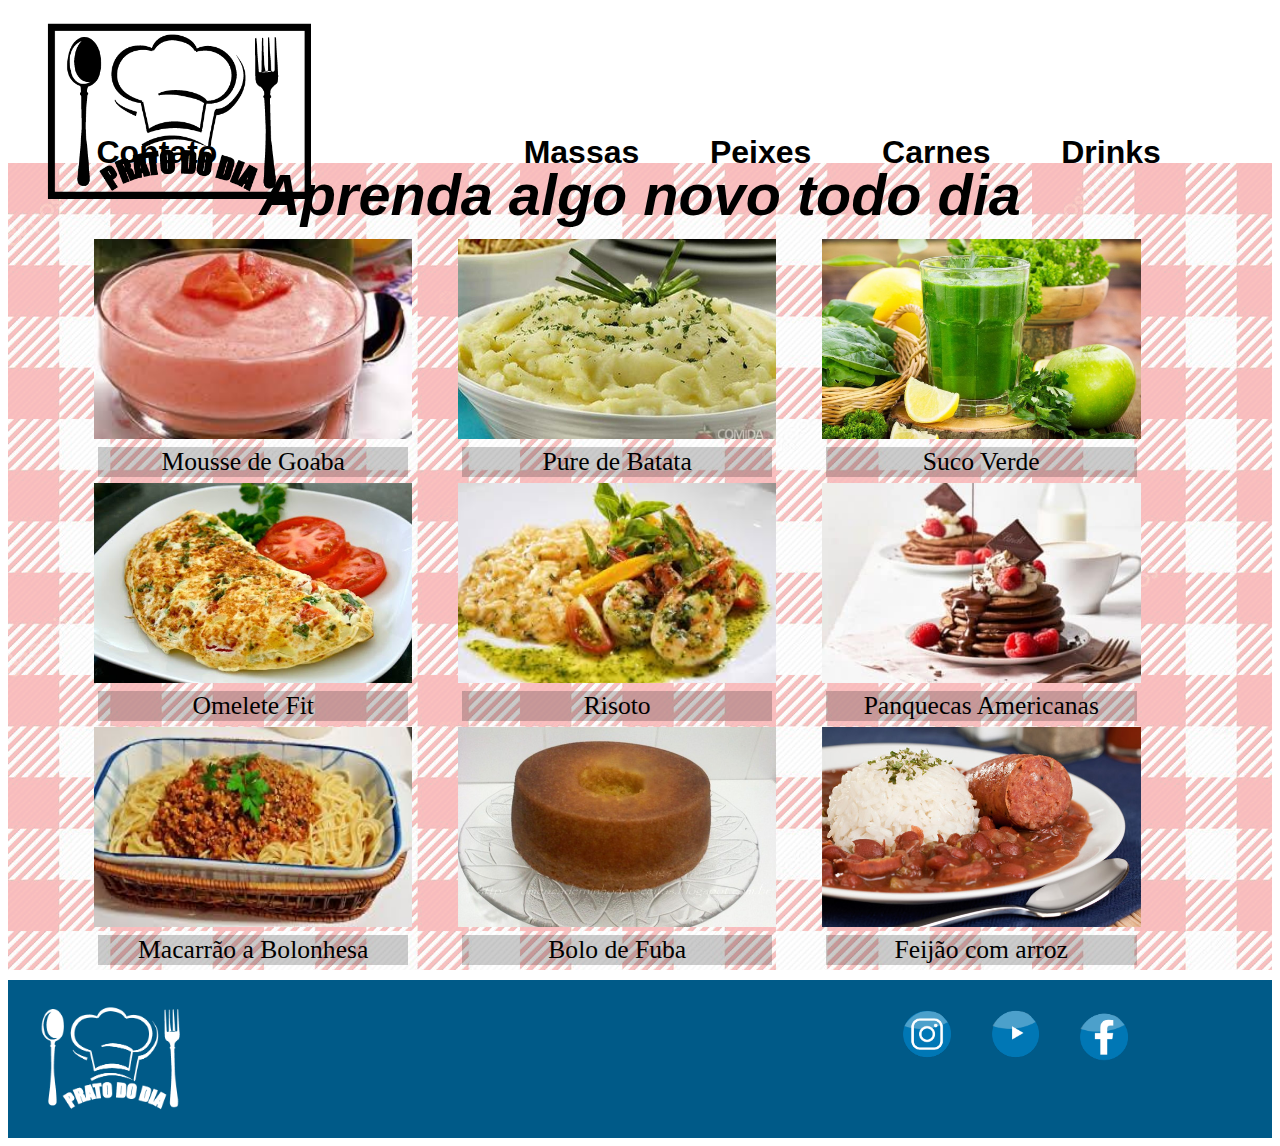
==== index.html @ 65af3c9e "Desk Top feito" ====
<!DOCTYPE html>
<html lang="en">
<head>
    <meta charset="UTF-8">
    <meta name="viewport" content="width=device-width, initial-scale=1.0">
    <link rel="stylesheet" href="./style.css">
    <title>Document</title>
</head>
<body>  
    <header>
        <video width="100%" height="25%"  height="500px" autoplay>
            <source src="./assets/header1.mp4" type="video/mp4">
            <source src="mov_bbb.ogg" type="video/ogg">
            Your browser does not support HTML video.
          </video>
          <img class="logo-header"src="./assets/Logo.png" alt="logo">
          <a class="contato" href="Contato.html">Contato</a>
          <div class="main-menu">
            <a href="Massas.html">Massas</a>
            <a href="Peixes.html">Peixes</a>
            <a href="Carnes.html">Carnes</a>
            <a href="Drinks.html" >Drinks</a>
          </div>
    </header>
    <section class="main-content">
        <h1>Aprenda algo novo todo dia</h1>
       <main>
           <figure>
               <img src="./assets/mousse de goiaba.jpg" alt="Mousse">
               <p>Mousse de Goaba</p>
           </figure>
           <figure>
                <img src="./assets//pure_batata_leite.jpg" alt="Pure">
                <p>Pure de Batata</p>
            </figure>
            <figure>
                <img src="./assets/suco-verde-pode-ajudar-a-eliminar-toxinas-e-ajudar-no-emagrecimento-5db74d2f526cc.jpg" alt="Suco">
                <p>Suco Verde</p>
            </figure>
            <figure>
                <img src="./assets/omelete fit.jpg" alt="Mousse">
                <p>Omelete Fit</p>
            </figure>
            <figure>
                <img src="./assets/risoto2.jpg" alt="Pure">
                <p>Risoto</p>
            </figure>
            <figure>
                <img src="./assets/panquecas-chocolate-framboesas-392x261.jpg" alt="Suco">
                <p>Panquecas Americanas</p>
            </figure>
            <figure>
                <img src="./assets/massa.jpg" alt="Mousse">
                <p>Macarrão a Bolonhesa</p>
            </figure>
            <figure>
                <img src="./assets/bolo de fuba.jpg" alt="Pure">
                <p>Bolo de Fuba</p>
            </figure>
            <figure>
                <img src="./assets/Feijão com arroz.jpg" alt="Suco">
                <p>Feijão com arroz</p>
            </figure>
       </main>
    </section>
    <footer>
        <div class="white-logo">
            <img src="./assets/´LogoEmBranco.png" alt="">

        </div>
        <div class="social-midia">
            <a href=""><img src="./assets/instaFooter.png" alt="instangram"></a>
            <a href=""><img src="./assets/youTubeFooter.png" alt="instangram"></a>
            <a href=""><img src="./assets/faceFooter.png" alt="instangram"></a>
        </div>
    </footer>
</body>
</html>
---- style.css ----
/* *******************************8888
    Geral
**************************************/
a{
    text-decoration: none;
    color:black;
    font-family: Arial, Helvetica, sans-serif;
    font-size: 2.5vw;
    font-weight: bold;
}
/* *******************************8888
    INDEX
**************************************/

header{
    position: relative;
}
header .contato{
    position: absolute;
    top: 82%;
    left: 7%;
}
.logo-header{
    position: absolute;
    top: 10%;
    left: 3%;
    width: 21%;
}
.main-menu{
    position: absolute;
    top: 82%;
    left: 38%;   
    width: 56%;
    display: flex;
    justify-content: space-around;
}
.main-content{ 
    width: 100%;
    background-image: url("./assets/toalhaDeMesa.png");
}
.main-content h1{
    margin:0px auto;
    text-align: center;
    font-family: Arial, Helvetica, sans-serif;
    font-size: 4.5vw;
    font-style: italic;
    
}
.main-content main{
 width: 90%;
 margin:10px auto;
 display:flex;
 flex-wrap:wrap;
}
.main-content main figure{
  width: 28%;
  display:block;
  margin: 1px 2%;
}
.main-content main figure img{
    width: 100%;
    height: 200px;
}
.main-content main figure p{
   margin: 4px;
   background: rgba(0, 0, 0, .2);
   text-align:center;
   font-size:2vw
}
footer{
    width: 100%;
    box-sizing: border-box;
    padding: 20px;
    background:#005A88;
    display: flex;
    justify-content: space-between;
}
footer .white-logo {
width:30%
}
footer .social-midia {
    width:30%
    }
    footer .social-midia img {
        width:13%;
        margin: 0 5%;
        }
footer .white-logo img {
    width:47%;
    }

/* *******************************8888
     PAGINA DE RECEITAS
**************************************/
.content{
    background-image: url("./assets/toalhaDeMesa.png");  
}

.receipe-content{
    display:grid;
    grid-template-columns: 1fr 2fr;
}
.receipe-content .category-receipe{
    display:block;
    padding:10px;
    height: 300px;
    overflow: scroll;
    background:#FBD4D0;
    margin:20px;
}
.receipe-content .category-receipe button{
    padding:15px;
    margin:15px auto;
    border-radius: 10px;
    width: 90%;
    background:lightblue;
    font-size:1.3vw;
}

.receipe-content .main-receipe{
    margin: 5px 5%;
}
.receipe-content .main-receipe h1{
  text-align:center;
  font-family: Arial, Helvetica, sans-serif;
  font-size: 3.5vw;
  font-style: italic;
} 
.receipe-content .main-receipe img{
   width: 80%;
   margin:5px 10%;
} 

.content-text{
    box-sizing: border-box;
    width: 70%;
    margin:5px auto;
    font-family: arial;
    background:#FBD4D0;
    padding:5%;
}
.content-text p{
    border:solid 1px black;
    padding:3%;
}
/* *******************************8888
     PAGINA DE CONTATO
**************************************/

.contact{
    position: relative;
}

.chef-img{
    margin: 5px 15%;
    width: 60%;
}
form{
    width: 50%;  
    position: absolute;
    top: 30%;
    left: 26%;
    display:grid;
    grid-template-columns: 1fr 1fr;
}
  label, input{
    margin-bottom: 10%;
    height: 30px;
    width: 78%;
    font-size: 1.7vw;
}
textarea{
    width:78%;
    height: 20%;
}


/* *******************************8888
    MOBILE
**************************************/
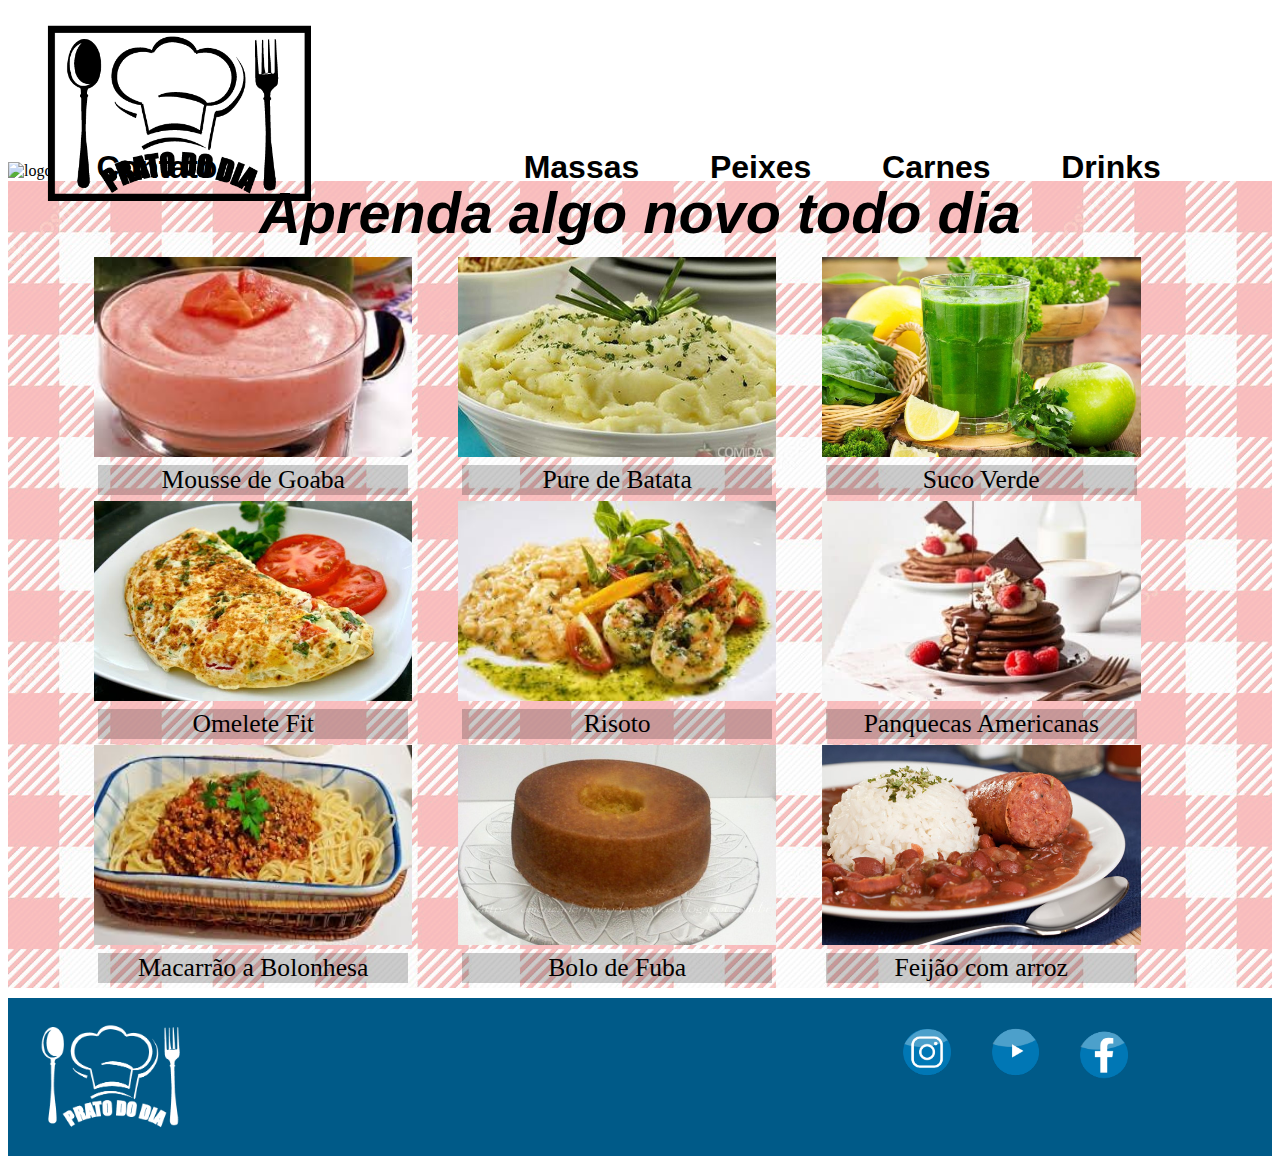
==== commit e53a8cb5: "index faltando" ====
--- a/index.html
+++ b/index.html
@@ -15,11 +15,14 @@
           </video>
           <img class="logo-header"src="./assets/Logo.png" alt="logo">
           <a class="contato" href="Contato.html">Contato</a>
-          <div class="main-menu">
-            <a href="Massas.html">Massas</a>
-            <a href="Peixes.html">Peixes</a>
-            <a href="Carnes.html">Carnes</a>
-            <a href="Drinks.html" >Drinks</a>
+          <div class="btn-hover">
+              <img class="btn-mobile" src="./assets/Component 1 – 1.svg" alt="logo">
+              <div class="main-menu">
+                <a href="Massas.html">Massas</a>
+                <a href="Peixes.html">Peixes</a>
+                <a href="Carnes.html">Carnes</a>
+                <a href="Drinks.html" >Drinks</a>
+              </div>
           </div>
     </header>
     <section class="main-content">
